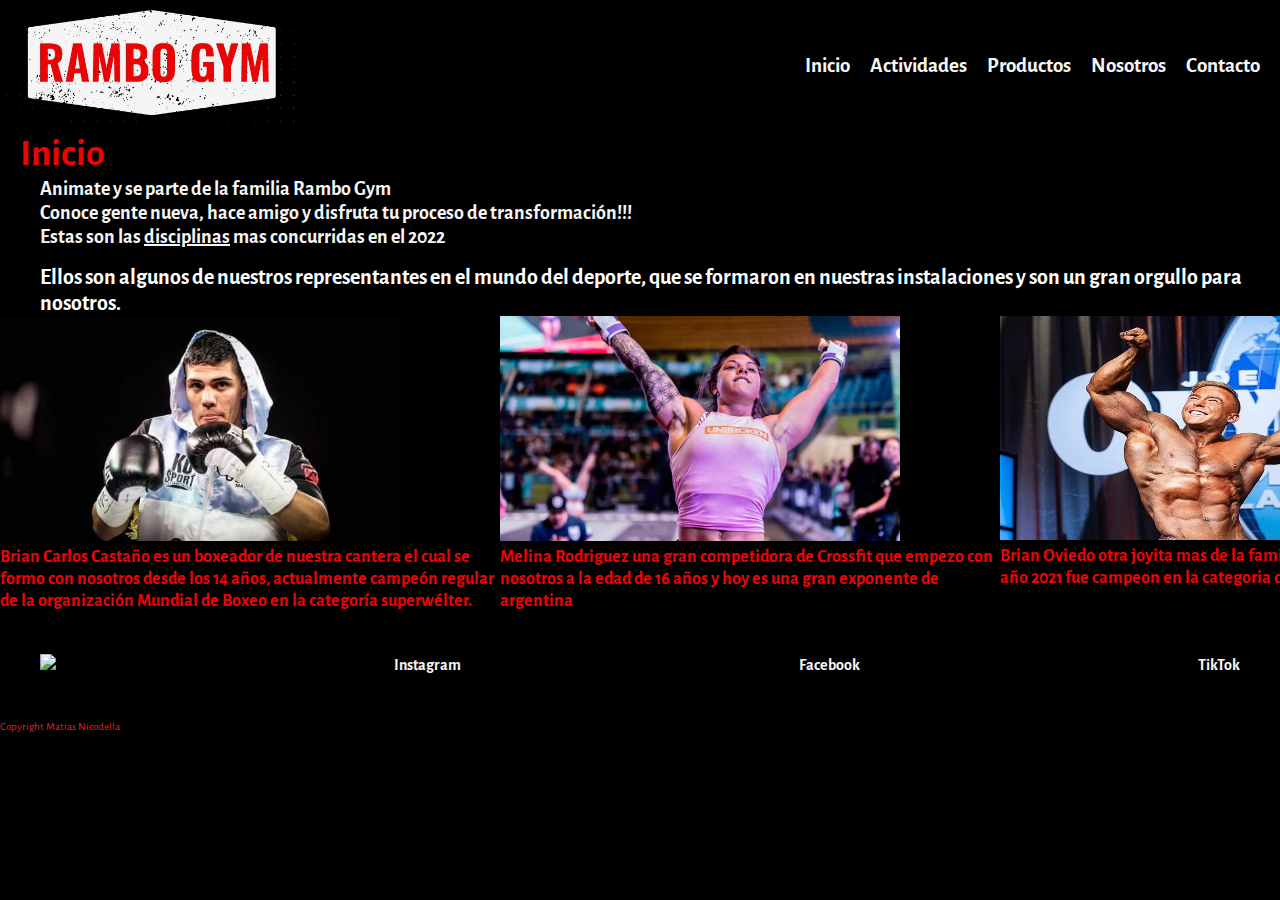
==== index.html @ 4edc75cf "Primer commit" ====
<!DOCTYPE html>
<html lang="es">
<head>
	<meta charset="UTF-8"/>
	<title>RamboGym</title>
	<!-- Link de CSS -->
	<link rel="stylesheet" href="css/estilo.css">	
	<!--Link de fonts-->
	<link rel="preconnect" href="https://fonts.googleapis.com">
	<link rel="preconnect" href="https://fonts.gstatic.com" crossorigin>
	<link href="https://fonts.googleapis.com/css2?family=Alegreya+Sans&display=swap" rel="stylesheet">
</head>
<body>
    <nav>
	   	<ul class="menu">
	   		<li class="logo">
	   			<img src="imagenes/logo.jpg" width="300" />
	   		</li>
	    	<li> 
	    	 	<a class="titulo-index" href="index.html">Inicio</a>	
	    	</li>
	        <li>
	          	<a class="titulo-index" href="actividades.html">Actividades</a>
	        </li>
	        <li>
	            <a class="titulo-index" href="productos.html">Productos</a>
	        </li>
	        <li>
	          	<a class="titulo-index" href="nosotros.html">Nosotros</a>
	        </li>
	        <li>
	          	<a class="titulo-index" href="contacto.html">Contacto</a>
	        </li>
	    </ul>
    </nav>  
    <header>
    <h1 class="titulo">Inicio</h1>
	<h2 class="sub">Animate y se parte de la familia Rambo Gym</h2>
	<p class="sub">Conoce gente nueva, hace amigo y disfruta tu proceso de transformación!!!</p> 
    <p class="sub"> Estas son las <a class="a-disciplinas" href="actividades.html" >   disciplinas</a> mas concurridas en el 2022 </p>
    <p class="titulo-deportistas">Ellos son algunos de nuestros representantes en el mundo del deporte, que se formaron en nuestras instalaciones y son un gran orgullo para nosotros.</p>
    </header>
    <div class="grilla">
    <article>
    	<img src="imagenes/brian.jpg" alt="brian castaño" title="brian castaño boxeador" width="400"/>     	
    	<p class="boxeador"> Brian Carlos Castaño es un boxeador de nuestra cantera el cual se formo con nosotros desde los 14 años, actualmente campeón regular de la organización Mundial de Boxeo en la categoría superwélter. </p>
   	</article>
   	<article>
   		<img src="imagenes/mel.jpg" alt="melina rodriguez" title="melina rodriguez crossfiter" width="400" />
   		<p class="cross">Melina Rodriguez una gran competidora de Crossfit que empezo con nosotros a la edad de 16 años y hoy es una gran exponente de argentina</p>
   	</article>
   	<article>
   		<img src="imagenes/ovied.jpg" alt="brian oviedo" title="brian oviedo fisicoculturista" width="400" height="224" />
   		<p class="fisico">Brian Oviedo otra joyita mas de la familia Rambo Gym, quien en el año 2021 fue campeon en la categoria de culturismo clasico </p>
   	</div>
   	          
   	</article>
   	<footer>
    	<ul class="flex_redes">
    		<li>
    			<img src="imagenes/instagram.jpg" width="20px">
    		</li>
	    	<li>
	    		<a class= "paginas-web" href="https://www.instagram.com/" target="_blank">Instagram</a>
	    	</li>
	 		<li>   	
	    		<a class= "paginas-web" href="https://www.facebook.com/" target="_blank">Facebook</a>
	    	</li>
			<li>
				<a class= "paginas-web" href="https://www.tiktok.com/" target="_blank">TikTok</a>
			</li>
		</ul> 
    <div>
	<span class="cop">Copyright Matias Nicodella</span>
    </div>
	</footer>

	
</body>
</html>
---- css/estilo.css ----
html,
*{
	padding: 0;
	margin: 0;
  font-family: 'Alegreya Sans', sans-serif;
  background-color: black;
}
nav{
  font-weight: bold;
  font-size: 20px;
  color: white;  
}
li {
  list-style: none;
   font-weight: bold;
  font-size: 20px;
  font-family: 'Alegreya Sans', sans-serif;
}
a{
  color: whitesmoke;
  text-decoration: none;
}
.a-disciplinas{
  text-decoration: underline;
}
.titulo{
  padding-left: 20px;
  color: #EC0404;
  font-size: 38px;
  margin-top: 50 px;
} 
.sub{
  padding-left: 40px;
  font-size:20px ;
  font-weight: bold;
  color: whitesmoke; 
}
p{
  padding-left: 40px;
  font-weight: bold;
  font-size: 20px;
  color: whitesmoke;
}
.boxeador, .cross, .fisico{
  font-size: 18px;
  font-weight:bold;
  color: #EC0404;
  font-family: 'Alegreya Sans', sans-serif;
  padding-left: 0px;
}
.opciones-formulario, .paginas-web{
  font-size: 16px;
  color: whitesmoke;
}
.cop{
  color: #E52222;
  font-size: 11px;
}
.actividades, .productos, .nosotros{
  color: #D10202;
  padding-left: 20px;
}
.sub-actividades, .sub-productos, .sub-nosotros, .sub-contacto{
  font-size: 32px;
  color: ghostwhite;
}
.titulo-index{
  font-size: 21px;
  color: whitesmoke;
}
.sub-paratyc{
  font-size:18px ;
  font-weight: lighter;
  color: whitesmoke; 
}
a:hover{
  color: #EC0404;
}
.titulo-deportistas{
  margin-top: 15px;
  color: white;
  font-size:22px ;
  font-weight: bold;
}
/*.menu li{
  display: inline-block;
  margin: 20px;
  vertical-align: top;
}
.menu{
  text-align: right;
  margin-right: 20px;
}*/

.menu {
  display: flex;
  column-gap: 20px;
  margin-right: 20px;
  justify-content: space-between;
  align-items: center;
  flex-wrap: wrap;
}
.logo{
  width: 300;
  flex: 2;
}
/*.flex_redes{
  display: inline-flex;
  column-gap: 600px;
  padding-top: 30px;
  justify-content: space-between;
} */
.grilla{
  display: grid;
  grid-template-columns: 500px 500px 500px;
}
.flex_redes{
  display: flex;
  justify-content: space-between;
  margin: 40px;
}
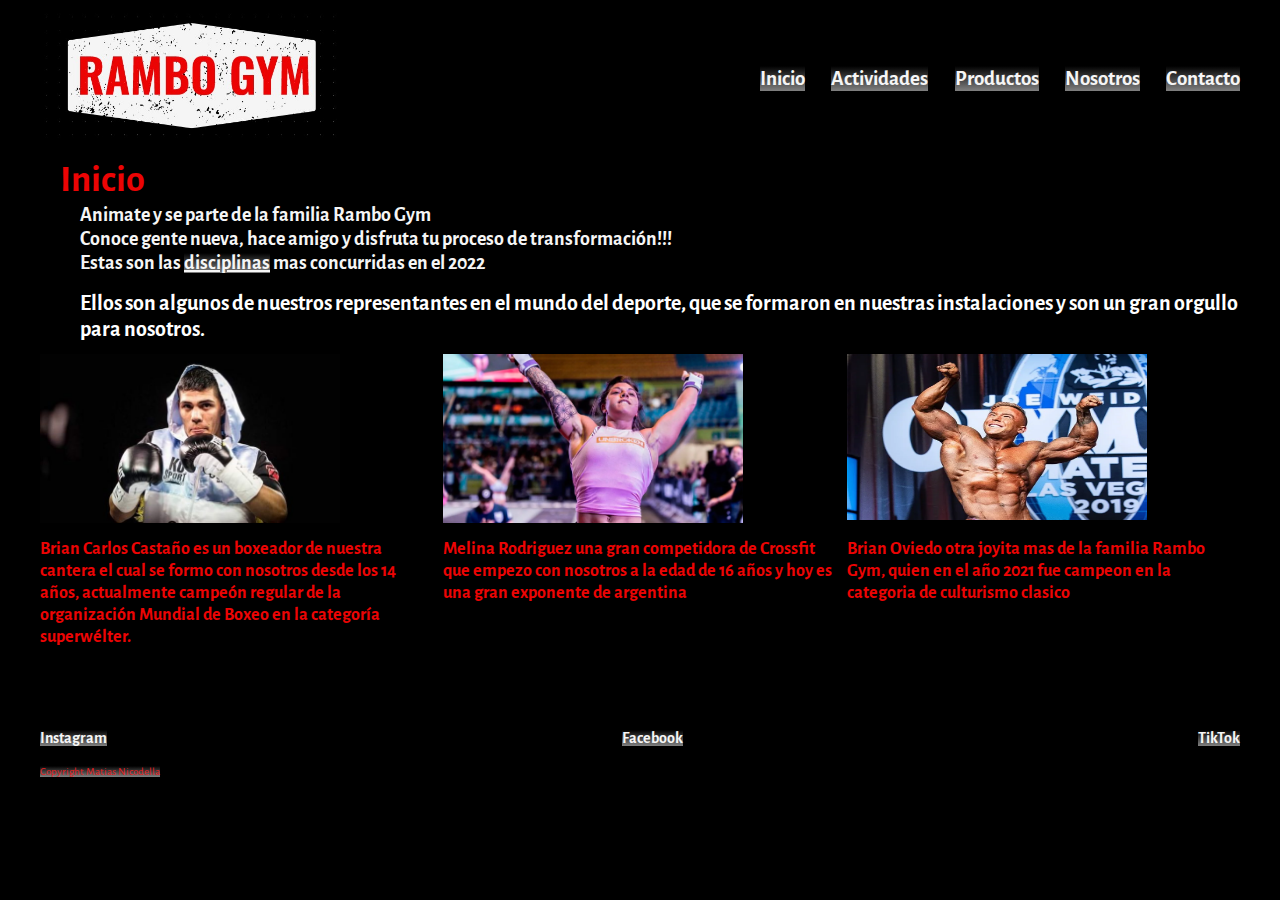
==== commit 6f92a086: "aniadi bootstrap y adapte 2 html" ====
--- a/index.html
+++ b/index.html
@@ -2,7 +2,10 @@
 <html lang="es">
 <head>
 	<meta charset="UTF-8"/>
+	<meta name="viewport" content="width=device-width" />
 	<title>RamboGym</title>
+	<!-- Link de CSS Bootstrap -->
+	<link href="https://cdn.jsdelivr.net/npm/bootstrap@5.2.0/dist/css/bootstrap.min.css" rel="stylesheet" integrity="sha384-gH2yIJqKdNHPEq0n4Mqa/HGKIhSkIHeL5AyhkYV8i59U5AR6csBvApHHNl/vI1Bx" crossorigin="anonymous">
 	<!-- Link de CSS -->
 	<link rel="stylesheet" href="css/estilo.css">	
 	<!--Link de fonts-->
@@ -11,11 +14,11 @@
 	<link href="https://fonts.googleapis.com/css2?family=Alegreya+Sans&display=swap" rel="stylesheet">
 </head>
 <body>
-    <nav>
-	   	<ul class="menu">
-	   		<li class="logo">
-	   			<img src="imagenes/logo.jpg" width="300" />
-	   		</li>
+    <nav class=" menu contenedor ">
+    	<div class="logo">
+	   	<img src="imagenes/logo.jpg" width="300" />
+        </div>
+	   	<ul class="navegable">
 	    	<li> 
 	    	 	<a class="titulo-index" href="index.html">Inicio</a>	
 	    	</li>
@@ -33,48 +36,52 @@
 	        </li>
 	    </ul>
     </nav>  
-    <header>
+    <header class="contenedor">
     <h1 class="titulo">Inicio</h1>
 	<h2 class="sub">Animate y se parte de la familia Rambo Gym</h2>
 	<p class="sub">Conoce gente nueva, hace amigo y disfruta tu proceso de transformación!!!</p> 
     <p class="sub"> Estas son las <a class="a-disciplinas" href="actividades.html" >   disciplinas</a> mas concurridas en el 2022 </p>
     <p class="titulo-deportistas">Ellos son algunos de nuestros representantes en el mundo del deporte, que se formaron en nuestras instalaciones y son un gran orgullo para nosotros.</p>
     </header>
-    <div class="grilla">
+    <div class="grilla contenedor">
+    <article class="grid1">
+    	<img src="imagenes/brian.jpg" alt="brian castaño" title="brian castaño boxeador" width="300"/>
+    </article>
     <article>
-    	<img src="imagenes/brian.jpg" alt="brian castaño" title="brian castaño boxeador" width="400"/>     	
-    	<p class="boxeador"> Brian Carlos Castaño es un boxeador de nuestra cantera el cual se formo con nosotros desde los 14 años, actualmente campeón regular de la organización Mundial de Boxeo en la categoría superwélter. </p>
+    	<p class="descripcion_foto grid2 boxeador"> Brian Carlos Castaño es un boxeador de nuestra cantera el cual se formo con nosotros desde los 14 años, actualmente campeón regular de la organización Mundial de Boxeo en la categoría superwélter. </p>
    	</article>
-   	<article>
-   		<img src="imagenes/mel.jpg" alt="melina rodriguez" title="melina rodriguez crossfiter" width="400" />
-   		<p class="cross">Melina Rodriguez una gran competidora de Crossfit que empezo con nosotros a la edad de 16 años y hoy es una gran exponente de argentina</p>
+   	<article class="grid3">
+   		<img src="imagenes/mel.jpg" alt="melina rodriguez" title="melina rodriguez crossfiter" width="300" />
    	</article>
-   	<article>
-   		<img src="imagenes/ovied.jpg" alt="brian oviedo" title="brian oviedo fisicoculturista" width="400" height="224" />
-   		<p class="fisico">Brian Oviedo otra joyita mas de la familia Rambo Gym, quien en el año 2021 fue campeon en la categoria de culturismo clasico </p>
+   	<article class="grid4">	
+   		<p class="descripcion_foto">Melina Rodriguez una gran competidora de Crossfit que empezo con nosotros a la edad de 16 años y hoy es una gran exponente de argentina</p>
+   	</article>
+   	<article class="grid5">
+   		<img src="imagenes/ovied.jpg" alt="brian oviedo" title="brian oviedo fisicoculturista" width="300" height="166" />
+   	</article>
+   	<article>	
+   		<p class="descripcion_foto grid6">Brian Oviedo otra joyita mas de la familia Rambo Gym, quien en el año 2021 fue campeon en la categoria de culturismo clasico </p>
+   	</article>
    	</div>
    	          
    	</article>
    	<footer>
-    	<ul class="flex_redes">
-    		<li>
-    			<img src="imagenes/instagram.jpg" width="20px">
-    		</li>
+    	<ul class="flex_redes contenedor">
 	    	<li>
-	    		<a class= "paginas-web" href="https://www.instagram.com/" target="_blank">Instagram</a>
+	    		<a class= "paginas-web redes" href="https://www.instagram.com/" target="_blank">Instagram</a>
 	    	</li>
 	 		<li>   	
-	    		<a class= "paginas-web" href="https://www.facebook.com/" target="_blank">Facebook</a>
+	    		<a class= "paginas-web redes" href="https://www.facebook.com/" target="_blank">Facebook</a>
 	    	</li>
 			<li>
-				<a class= "paginas-web" href="https://www.tiktok.com/" target="_blank">TikTok</a>
+				<a class= "paginas-web redes" href="https://www.tiktok.com/" target="_blank">TikTok</a>
 			</li>
 		</ul> 
-    <div>
+    <div class="contenedor">
 	<span class="cop">Copyright Matias Nicodella</span>
     </div>
 	</footer>
-
-	
+ <!--Link de Javascript-->
+<script src="https://cdn.jsdelivr.net/npm/bootstrap@5.2.0/dist/js/bootstrap.bundle.min.js" integrity="sha384-A3rJD856KowSb7dwlZdYEkO39Gagi7vIsF0jrRAoQmDKKtQBHUuLZ9AsSv4jD4Xa" crossorigin="anonymous"></script>
 </body>
 </html>--- a/css/estilo.css
+++ b/css/estilo.css
@@ -1,4 +1,4 @@
-html,
+html
 *{
 	padding: 0;
 	margin: 0;
@@ -17,8 +17,17 @@
   font-family: 'Alegreya Sans', sans-serif;
 }
 a{
-  color: whitesmoke;
+  color: whitesmoke;  
   text-decoration: none;
+  transition-property: color background-color;
+  transition-timing-function: ease-in-out;
+  transition-duration: 450ms;
+  transition-delay: 450ms;
+  background-image: linear-gradient(black , grey);
+}
+a:hover{
+  color: #EC0404;
+  background-color: lightgray;
 }
 .a-disciplinas{
   text-decoration: underline;
@@ -41,7 +50,7 @@
   font-size: 20px;
   color: whitesmoke;
 }
-.boxeador, .cross, .fisico{
+.descripcion_foto{
   font-size: 18px;
   font-weight:bold;
   color: #EC0404;
@@ -55,6 +64,7 @@
 .cop{
   color: #E52222;
   font-size: 11px;
+  background-image: linear-gradient(black , grey);
 }
 .actividades, .productos, .nosotros{
   color: #D10202;
@@ -73,53 +83,85 @@
   font-weight: lighter;
   color: whitesmoke; 
 }
-a:hover{
-  color: #EC0404;
-}
 .titulo-deportistas{
   margin-top: 15px;
   color: white;
   font-size:22px ;
   font-weight: bold;
 }
-/*.menu li{
-  display: inline-block;
-  margin: 20px;
-  vertical-align: top;
-}
-.menu{
-  text-align: right;
-  margin-right: 20px;
-}*/
-
 .menu {
   display: flex;
-  column-gap: 20px;
-  margin-right: 20px;
   justify-content: space-between;
-  align-items: center;
-  flex-wrap: wrap;
+  align-items: center;  
 }
-.logo{
-  width: 300;
-  flex: 2;
+.menu li{
+  display: inline-flex;
 }
-/*.flex_redes{
-  display: inline-flex;
-  column-gap: 600px;
-  padding-top: 30px;
-  justify-content: space-between;
-} */
+.navegable{
+  display: flex;
+  justify-content: flex-end;
+  column-gap: 7%; 
+}
 .grilla{
-  display: grid;
-  grid-template-columns: 500px 500px 500px;
-}
+    display: grid;
+    grid-template-columns: 1fr 1fr 1fr;
+    grid-template-rows: 1fr 1fr;
+    row-gap: 10px;
+    column-gap: 10px;
+    grid-template-areas: "fotoboxeo fotocrossfit fotoculturista"
+                         "boxeo crossfit culturista" 
+  }
+  .grid1{
+    grid-area: fotoboxeo;
+  }
+  .grid2{
+    grid-area: boxeo;
+  }
+  .grid3{
+    grid-area: fotocrossfit;  
+  }
+  .grid4{
+    grid-area: crossfit;
+  }
+  .grid5{
+    grid-area: fotoculturista;
+  }
+  .grid6{
+    grid-area: culturista;
+  }
 .flex_redes{
   display: flex;
   justify-content: space-between;
   margin: 40px;
 }
+.contenedor{
+  width: 100%;
+  max-width: 1200px;
+  margin: auto;
+  margin-top: 1%;
+}
+@media (max-width: 900px){
+  .grilla{
+    grid-template-columns: 1fr 1fr ;
+    grid-template-rows: 1fr 1fr 1fr;
+    grid-template-areas: "fotoboxeo boxeo"
+                         "fotocrossfit crossfit"
+                         "fotoculturista culturista";  
+  }
+  .menu {
+  flex-direction: row-reverse;   
+  }
+  .logo{
+    margin: auto;  
+  }
+  .navegable{    
+    flex-direction: column;
+  }
+}
 
+
+
+   
 
   
 
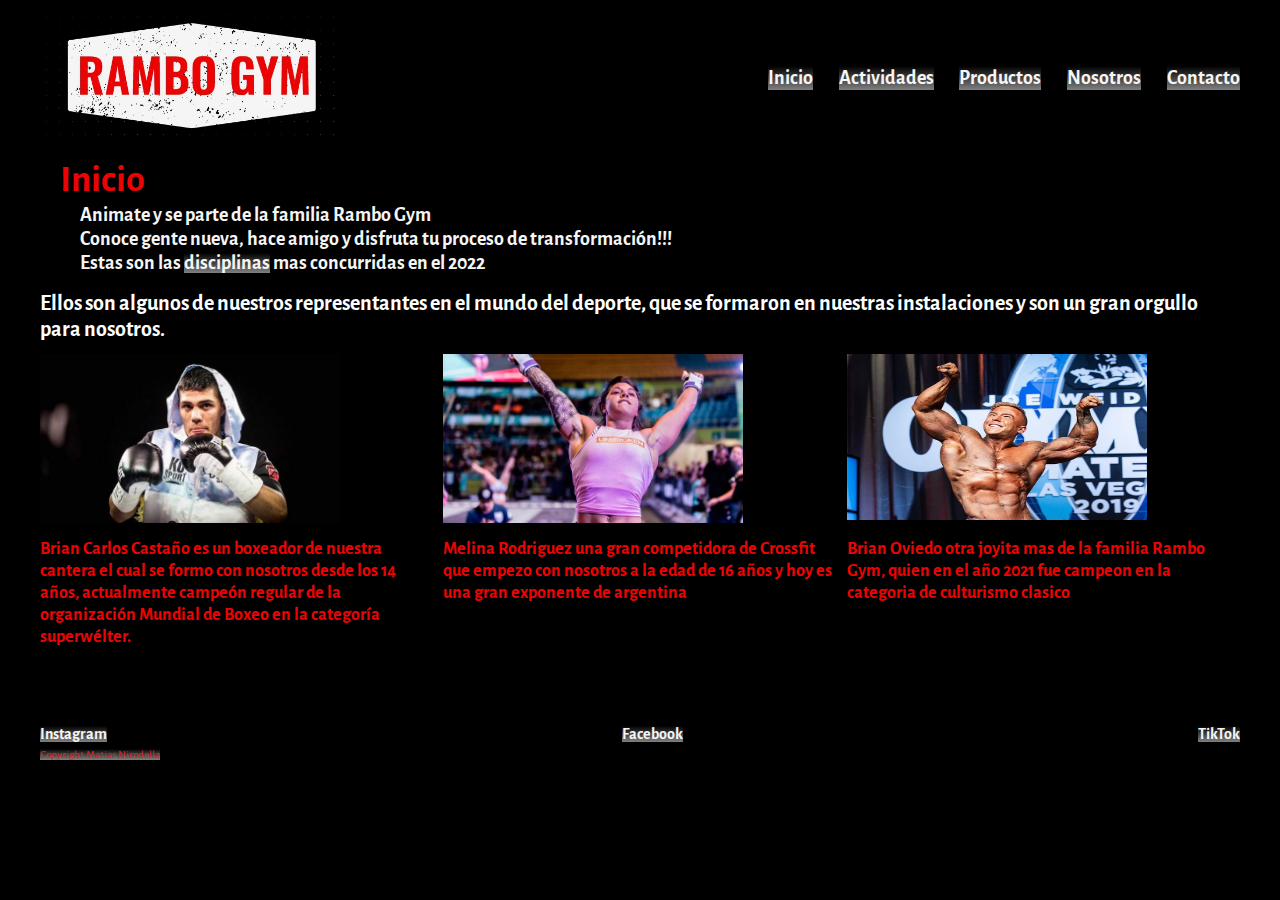
==== commit d1fdbb3e: "modifique y le di estilo desde la carpeta sass a dos html" ====
--- a/index.html
+++ b/index.html
@@ -7,79 +7,79 @@
 	<!-- Link de CSS Bootstrap -->
 	<link href="https://cdn.jsdelivr.net/npm/bootstrap@5.2.0/dist/css/bootstrap.min.css" rel="stylesheet" integrity="sha384-gH2yIJqKdNHPEq0n4Mqa/HGKIhSkIHeL5AyhkYV8i59U5AR6csBvApHHNl/vI1Bx" crossorigin="anonymous">
 	<!-- Link de CSS -->
-	<link rel="stylesheet" href="css/estilo.css">	
+	<link rel="stylesheet" href="sass/style.css">	
 	<!--Link de fonts-->
 	<link rel="preconnect" href="https://fonts.googleapis.com">
 	<link rel="preconnect" href="https://fonts.gstatic.com" crossorigin>
 	<link href="https://fonts.googleapis.com/css2?family=Alegreya+Sans&display=swap" rel="stylesheet">
 </head>
 <body>
-    <nav class=" menu contenedor ">
+    <nav class="navegador">
+    	<div class=" menu">
     	<div class="logo">
-	   	<img src="imagenes/logo.jpg" width="300" />
+	   		<img src="imagenes/logo.jpg" width="300" />
         </div>
-	   	<ul class="navegable">
-	    	<li> 
-	    	 	<a class="titulo-index" href="index.html">Inicio</a>	
-	    	</li>
-	        <li>
-	          	<a class="titulo-index" href="actividades.html">Actividades</a>
-	        </li>
-	        <li>
-	            <a class="titulo-index" href="productos.html">Productos</a>
-	        </li>
-	        <li>
-	          	<a class="titulo-index" href="nosotros.html">Nosotros</a>
-	        </li>
-	        <li>
-	          	<a class="titulo-index" href="contacto.html">Contacto</a>
-	        </li>
+	   		<ul class="navegable">
+	    		<li> 
+	    	 		<a href="index.html">Inicio</a>	
+	    		</li>
+	        	<li>
+	          		<a href="actividades.html">Actividades</a>
+	        	</li>
+	        	<li>
+	            	<a href="productos.html">Productos</a>
+	        	</li>
+	        	<li>
+	          		<a href="nosotros.html">Nosotros</a>
+	        	</li>
+	        	<li>
+	          		<a href="contacto.html">Contacto</a>
+	        	</li>
 	    </ul>
+		</div>
     </nav>  
-    <header class="contenedor">
-    <h1 class="titulo">Inicio</h1>
-	<h2 class="sub">Animate y se parte de la familia Rambo Gym</h2>
-	<p class="sub">Conoce gente nueva, hace amigo y disfruta tu proceso de transformación!!!</p> 
-    <p class="sub"> Estas son las <a class="a-disciplinas" href="actividades.html" >   disciplinas</a> mas concurridas en el 2022 </p>
-    <p class="titulo-deportistas">Ellos son algunos de nuestros representantes en el mundo del deporte, que se formaron en nuestras instalaciones y son un gran orgullo para nosotros.</p>
+    <header class="relleno11">
+    	<h1 class="titulo">Inicio</h1>
+		<h2 class="sub">Animate y se parte de la familia Rambo Gym</h2>
+		<p class="sub">Conoce gente nueva, hace amigo y disfruta tu proceso de transformación!!!</p> 
+    	<p class="sub"> Estas son las <a class="a-disciplinas titulo-index" href="actividades2.html" >   disciplinas</a> mas concurridas en el 2022 </p>
+    	<p class="titulo-deportistas">Ellos son algunos de nuestros representantes en el mundo del deporte, que se formaron en nuestras instalaciones y son un gran orgullo para nosotros.</p>
     </header>
-    <div class="grilla contenedor">
-    <article class="grid1">
-    	<img src="imagenes/brian.jpg" alt="brian castaño" title="brian castaño boxeador" width="300"/>
-    </article>
-    <article>
-    	<p class="descripcion_foto grid2 boxeador"> Brian Carlos Castaño es un boxeador de nuestra cantera el cual se formo con nosotros desde los 14 años, actualmente campeón regular de la organización Mundial de Boxeo en la categoría superwélter. </p>
-   	</article>
-   	<article class="grid3">
-   		<img src="imagenes/mel.jpg" alt="melina rodriguez" title="melina rodriguez crossfiter" width="300" />
-   	</article>
-   	<article class="grid4">	
-   		<p class="descripcion_foto">Melina Rodriguez una gran competidora de Crossfit que empezo con nosotros a la edad de 16 años y hoy es una gran exponente de argentina</p>
-   	</article>
-   	<article class="grid5">
-   		<img src="imagenes/ovied.jpg" alt="brian oviedo" title="brian oviedo fisicoculturista" width="300" height="166" />
-   	</article>
-   	<article>	
-   		<p class="descripcion_foto grid6">Brian Oviedo otra joyita mas de la familia Rambo Gym, quien en el año 2021 fue campeon en la categoria de culturismo clasico </p>
-   	</article>
-   	</div>
-   	          
-   	</article>
-   	<footer>
-    	<ul class="flex_redes contenedor">
+    <div class="relleno12">
+    	<div class="grilla contenedor">
+    		<article class="grid1">
+    			<img src="imagenes/brian.jpg" alt="brian castaño" title="brian castaño boxeador" width="300"/>
+    		</article>
+    		<article class="grid2">
+    			<p class="descripcion_foto"> Brian Carlos Castaño es un boxeador de nuestra cantera el cual se formo con nosotros desde los 14 años, actualmente campeón regular de la organización Mundial de Boxeo en la categoría superwélter. </p>
+   			</article>
+   			<article class="grid3">
+   				<img src="imagenes/mel.jpg" alt="melina rodriguez" title="melina rodriguez crossfiter" width="300" />
+   			</article>
+   			<article class="grid4">	
+   				<p class="descripcion_foto">Melina Rodriguez una gran competidora de Crossfit que empezo con nosotros a la edad de 16 años y hoy es una gran exponente de argentina</p>
+   			</article>
+   			<article class="grid5">
+   				<img src="imagenes/ovied.jpg" alt="brian oviedo" title="brian oviedo fisicoculturista" width="300" height="166" />
+   			</article>
+   			<article class=" grid6">	
+   				<p class="descripcion_foto">Brian Oviedo otra joyita mas de la familia Rambo Gym, quien en el año 2021 fue campeon en la categoria de culturismo clasico </p>
+   			</article>
+   		</div>
+  	</div>
+	<footer class="pie">
+    	<ul class="flex_redes">
 	    	<li>
-	    		<a class= "paginas-web redes" href="https://www.instagram.com/" target="_blank">Instagram</a>
+	    		<a class= "paginas-web" href="https://www.instagram.com/" target="_blank">Instagram</a>
 	    	</li>
 	 		<li>   	
-	    		<a class= "paginas-web redes" href="https://www.facebook.com/" target="_blank">Facebook</a>
+	    		<a class= "paginas-web" href="https://www.facebook.com/" target="_blank">Facebook</a>
 	    	</li>
 			<li>
-				<a class= "paginas-web redes" href="https://www.tiktok.com/" target="_blank">TikTok</a>
+				<a class= "paginas-web" href="https://www.tiktok.com/" target="_blank">TikTok</a>
 			</li>
 		</ul> 
-    <div class="contenedor">
-	<span class="cop">Copyright Matias Nicodella</span>
-    </div>
+		<span class="cop">Copyright Matias Nicodella</span>
 	</footer>
  <!--Link de Javascript-->
 <script src="https://cdn.jsdelivr.net/npm/bootstrap@5.2.0/dist/js/bootstrap.bundle.min.js" integrity="sha384-A3rJD856KowSb7dwlZdYEkO39Gagi7vIsF0jrRAoQmDKKtQBHUuLZ9AsSv4jD4Xa" crossorigin="anonymous"></script>
--- a/sass/style.css
+++ b/sass/style.css
@@ -0,0 +1,269 @@
+html
+* {
+  padding: 0;
+  margin: 0;
+  font-family: 'Alegreya Sans', sans-serif;
+  background-color: black; }
+
+nav {
+  font-weight: bold;
+  font-size: 20px;
+  color: white; }
+
+li {
+  list-style: none;
+  font-weight: bold;
+  font-size: 20px;
+  font-family: 'Alegreya Sans', sans-serif; }
+
+a {
+  color: whitesmoke;
+  text-decoration: none;
+  transition-property: color background-color;
+  transition-timing-function: ease-in-out;
+  transition-duration: 450ms;
+  transition-delay: 450ms;
+  background-image: linear-gradient(black, grey); }
+  a:hover {
+    color: #EC0404;
+    background-color: lightgray; }
+  a p {
+    padding-left: 40px;
+    font-weight: bold;
+    font-size: 20px;
+    color: whitesmoke; }
+
+.navegador {
+  width: 100%;
+  max-width: 1200px;
+  margin: auto;
+  margin-top: 1%; }
+  .navegador .menu {
+    display: flex;
+    justify-content: space-between;
+    align-items: center; }
+    .navegador .menu .navegable {
+      display: flex;
+      justify-content: flex-end;
+      column-gap: 7%; }
+      .navegador .menu .navegable li {
+        display: inline-flex; }
+
+.relleno11 {
+  width: 100%;
+  max-width: 1200px;
+  margin: auto;
+  margin-top: 1%; }
+  .relleno11 .titulo {
+    padding-left: 20px;
+    color: #EC0404;
+    font-size: 38px;
+    margin-top: 50 px; }
+  .relleno11 h2.sub {
+    padding-left: 40px;
+    font-size: 20px;
+    font-weight: bold;
+    color: whitesmoke; }
+  .relleno11 p.sub {
+    padding-left: 40px;
+    font-size: 20px;
+    font-weight: bold;
+    color: whitesmoke; }
+  .relleno11 p.sub.a-disciplinas {
+    text-decoration: underline; }
+  .relleno11 p.sub.titulo-index {
+    font-size: 21px;
+    color: whitesmoke; }
+  .relleno11 p.titulo-deportistas {
+    margin-top: 15px;
+    color: white;
+    font-size: 22px;
+    font-weight: bold; }
+
+.relleno12 {
+  width: 100%;
+  max-width: 1200px;
+  margin: auto;
+  margin-top: 1%; }
+  .relleno12 .grilla {
+    display: grid;
+    grid-template-columns: 1fr 1fr 1fr;
+    grid-template-rows: 1fr 1fr;
+    row-gap: 10px;
+    column-gap: 10px;
+    grid-template-areas: "fotoboxeo fotocrossfit fotoculturista"+ "boxeo crossfit culturista"; }
+    .relleno12 .grilla .grid1 {
+      grid-area: fotoboxeo; }
+    .relleno12 .grilla .grid2 {
+      grid-area: boxeo; }
+      .relleno12 .grilla .grid2 .descripcion_foto {
+        font-size: 18px;
+        font-weight: bold;
+        color: #EC0404;
+        font-family: 'Alegreya Sans', sans-serif;
+        padding-left: 0px; }
+    .relleno12 .grilla .grid3 {
+      grid-area: fotocrossfit; }
+    .relleno12 .grilla .grid4 {
+      grid-area: crossfit; }
+      .relleno12 .grilla .grid4 .descripcion_foto {
+        font-size: 18px;
+        font-weight: bold;
+        color: #EC0404;
+        font-family: 'Alegreya Sans', sans-serif;
+        padding-left: 0px; }
+    .relleno12 .grilla .grid5 {
+      grid-area: fotoculturista; }
+    .relleno12 .grilla .grid6 {
+      grid-area: culturista; }
+      .relleno12 .grilla .grid6 .descripcion_foto {
+        font-size: 18px;
+        font-weight: bold;
+        color: #EC0404;
+        font-family: 'Alegreya Sans', sans-serif;
+        padding-left: 0px; }
+
+.pie {
+  width: 100%;
+  max-width: 1200px;
+  margin: auto;
+  margin-top: 1%; }
+  .pie .flex_redes {
+    display: flex;
+    justify-content: space-between;
+    margin: 0; }
+    .pie .flex_redes li {
+      font-size: 16px;
+      color: whitesmoke; }
+  .pie .cop {
+    color: #E52222;
+    font-size: 11px;
+    background-image: linear-gradient(black, grey); }
+
+.relleno21 {
+  width: 100%;
+  max-width: 1200px;
+  margin: auto;
+  margin-top: 1%; }
+  .relleno21 .titulo {
+    padding-left: 20px;
+    color: #EC0404;
+    font-size: 38px;
+    margin-top: 50 px; }
+  .relleno21 p {
+    padding-left: 40px;
+    font-weight: bold;
+    font-size: 20px;
+    color: whitesmoke; }
+  .relleno21 .sub-actividades {
+    font-size: 32px;
+    color: ghostwhite; }
+  .relleno21 .actividades {
+    color: #D10202;
+    padding-left: 20px; }
+
+.relleno22 {
+  width: 100%;
+  max-width: 1200px;
+  margin: auto;
+  margin-top: 1%; }
+  .relleno22 .sub-actividades {
+    font-size: 32px;
+    color: ghostwhite; }
+  .relleno22 .actividades {
+    color: #D10202;
+    padding-left: 20px; }
+  .relleno22 .sub {
+    padding-left: 40px;
+    font-size: 20px;
+    font-weight: bold;
+    color: whitesmoke; }
+
+.relleno31 {
+  width: 100%;
+  max-width: 1200px;
+  margin: auto;
+  margin-top: 1%; }
+  .relleno31 .titulo {
+    padding-left: 20px;
+    color: #EC0404;
+    font-size: 38px;
+    margin-top: 50 px; }
+  .relleno31 p {
+    padding-left: 40px;
+    font-weight: bold;
+    font-size: 20px;
+    color: whitesmoke; }
+  .relleno31 .sub-productos {
+    font-size: 32px;
+    color: ghostwhite; }
+  .relleno31 .sub {
+    padding-left: 40px;
+    font-size: 20px;
+    font-weight: bold;
+    color: whitesmoke; }
+  .relleno31 .productos {
+    color: #D10202;
+    padding-left: 20px; }
+  .relleno31 .sub-paratyc {
+    font-size: 18px;
+    font-weight: lighter;
+    color: whitesmoke; }
+
+.relleno41 {
+  width: 100%;
+  max-width: 1200px;
+  margin: auto;
+  margin-top: 1%; }
+  .relleno41 .titulo {
+    padding-left: 20px;
+    color: #EC0404;
+    font-size: 38px;
+    margin-top: 50 px; }
+  .relleno41 .sub-nosotros {
+    font-size: 32px;
+    color: ghostwhite; }
+  .relleno41 p {
+    padding-left: 40px;
+    font-weight: bold;
+    font-size: 20px;
+    color: whitesmoke; }
+  .relleno41 .nosotros {
+    color: #D10202;
+    padding-left: 20px; }
+
+.relleno51 {
+  width: 100%;
+  max-width: 1200px;
+  margin: auto;
+  margin-top: 1%; }
+  .relleno51 .titulo {
+    padding-left: 20px;
+    color: #EC0404;
+    font-size: 38px;
+    margin-top: 50 px; }
+  .relleno51 .sub-contacto {
+    font-size: 32px;
+    color: ghostwhite; }
+  .relleno51 .sub-paratyc {
+    font-size: 18px;
+    font-weight: lighter;
+    color: whitesmoke; }
+  .relleno51 .opciones-formulario {
+    font-size: 16px;
+    color: whitesmoke; }
+
+@media (max-width: 900px) {
+  .menu {
+    flex-direction: row-reverse; }
+  .logo {
+    margin: auto; }
+  .navegable {
+    flex-direction: column; }
+  .relleno12 .grilla {
+    grid-template-columns: 1fr 1fr;
+    grid-template-rows: 1fr 1fr 1fr;
+    grid-template-areas: "fotoboxeo boxeo"+ "fotocrossfit crossfit"+ "fotoculturista culturista"; } }
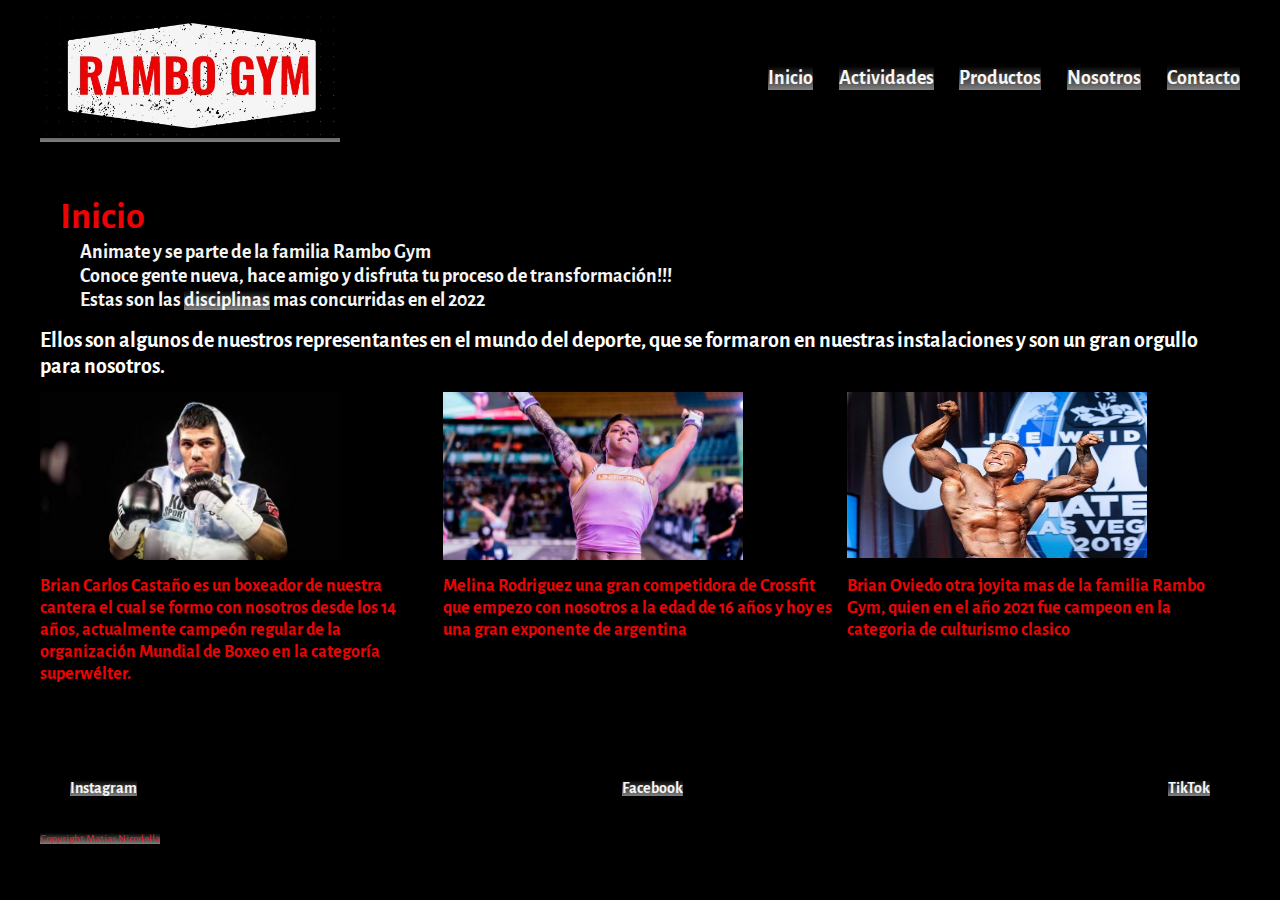
==== commit 9426b4b6: "cambios de imagenes" ====
--- a/index.html
+++ b/index.html
@@ -2,23 +2,22 @@
 <html lang="es">
 <head>
 	<meta charset="UTF-8"/>
-	<meta name="viewport" content="width=device-width" />
+	<meta name="viewport" content="width=device-width"/>
+	<meta name="keywords" content="gimnasio, actividades, pesas, disciplinas, deporte"/>
+	<meta name="description" content="Entra al sitio del mejor gimnasio en Argentina,registrate y ponete en forma con RamboGym"/>
 	<title>RamboGym</title>
-	<!-- Link de CSS Bootstrap -->
-	<link href="https://cdn.jsdelivr.net/npm/bootstrap@5.2.0/dist/css/bootstrap.min.css" rel="stylesheet" integrity="sha384-gH2yIJqKdNHPEq0n4Mqa/HGKIhSkIHeL5AyhkYV8i59U5AR6csBvApHHNl/vI1Bx" crossorigin="anonymous">
-	<!-- Link de CSS -->
-	<link rel="stylesheet" href="sass/style.css">	
-	<!--Link de fonts-->
-	<link rel="preconnect" href="https://fonts.googleapis.com">
-	<link rel="preconnect" href="https://fonts.gstatic.com" crossorigin>
-	<link href="https://fonts.googleapis.com/css2?family=Alegreya+Sans&display=swap" rel="stylesheet">
+	<link href="https://cdn.jsdelivr.net/npm/bootstrap@5.2.0/dist/css/bootstrap.min.css" rel="stylesheet" integrity="sha384-gH2yIJqKdNHPEq0n4Mqa/HGKIhSkIHeL5AyhkYV8i59U5AR6csBvApHHNl/vI1Bx" crossorigin="anonymous"/>
+	<link rel="stylesheet" href="sass/style.css"/>	
+	<link rel="preconnect" href="https://fonts.googleapis.com"/>
+	<link rel="preconnect" href="https://fonts.gstatic.com" crossorigin/>
+	<link href="https://fonts.googleapis.com/css2?family=Alegreya+Sans&display=swap" rel="stylesheet"/>
 </head>
 <body>
     <nav class="navegador">
     	<div class=" menu">
-    	<div class="logo">
-	   		<img src="imagenes/logo.jpg" width="300" />
-        </div>
+    		<div class="logo">
+	   			<a href="index.html"><img src="imagenes/logo.jpg" alt="logo" title="logo" width="300"/></a>
+        	</div>
 	   		<ul class="navegable">
 	    		<li> 
 	    	 		<a href="index.html">Inicio</a>	
@@ -35,38 +34,38 @@
 	        	<li>
 	          		<a href="contacto.html">Contacto</a>
 	        	</li>
-	    </ul>
+	    	</ul>
 		</div>
     </nav>  
     <header class="relleno11">
     	<h1 class="titulo">Inicio</h1>
 		<h2 class="sub">Animate y se parte de la familia Rambo Gym</h2>
 		<p class="sub">Conoce gente nueva, hace amigo y disfruta tu proceso de transformación!!!</p> 
-    	<p class="sub"> Estas son las <a class="a-disciplinas titulo-index" href="actividades2.html" >   disciplinas</a> mas concurridas en el 2022 </p>
+    	<p class="sub"> Estas son las <a class="a-disciplinas titulo-index" href="actividades.html">disciplinas</a> mas concurridas en el 2022 </p>
     	<p class="titulo-deportistas">Ellos son algunos de nuestros representantes en el mundo del deporte, que se formaron en nuestras instalaciones y son un gran orgullo para nosotros.</p>
     </header>
-    <div class="relleno12">
+    <main class="relleno12">
     	<div class="grilla contenedor">
     		<article class="grid1">
-    			<img src="imagenes/brian.jpg" alt="brian castaño" title="brian castaño boxeador" width="300"/>
+    			<img class="imagen-zoom" src="imagenes/brian.jpg" alt="brian castaño" title="brian castaño boxeador" width="300"/>
     		</article>
     		<article class="grid2">
     			<p class="descripcion_foto"> Brian Carlos Castaño es un boxeador de nuestra cantera el cual se formo con nosotros desde los 14 años, actualmente campeón regular de la organización Mundial de Boxeo en la categoría superwélter. </p>
    			</article>
    			<article class="grid3">
-   				<img src="imagenes/mel.jpg" alt="melina rodriguez" title="melina rodriguez crossfiter" width="300" />
+   				<img class="imagen-zoom" src="imagenes/mel.jpg" alt="melina rodriguez" title="melina rodriguez crossfiter" width="300" />
    			</article>
    			<article class="grid4">	
    				<p class="descripcion_foto">Melina Rodriguez una gran competidora de Crossfit que empezo con nosotros a la edad de 16 años y hoy es una gran exponente de argentina</p>
    			</article>
    			<article class="grid5">
-   				<img src="imagenes/ovied.jpg" alt="brian oviedo" title="brian oviedo fisicoculturista" width="300" height="166" />
+   				<img class="imagen-zoom" src="imagenes/ovied.jpg" alt="brian oviedo" title="brian oviedo fisicoculturista" width="300" height="166" />
    			</article>
    			<article class=" grid6">	
    				<p class="descripcion_foto">Brian Oviedo otra joyita mas de la familia Rambo Gym, quien en el año 2021 fue campeon en la categoria de culturismo clasico </p>
    			</article>
    		</div>
-  	</div>
+  	</main>
 	<footer class="pie">
     	<ul class="flex_redes">
 	    	<li>
@@ -81,7 +80,6 @@
 		</ul> 
 		<span class="cop">Copyright Matias Nicodella</span>
 	</footer>
- <!--Link de Javascript-->
 <script src="https://cdn.jsdelivr.net/npm/bootstrap@5.2.0/dist/js/bootstrap.bundle.min.js" integrity="sha384-A3rJD856KowSb7dwlZdYEkO39Gagi7vIsF0jrRAoQmDKKtQBHUuLZ9AsSv4jD4Xa" crossorigin="anonymous"></script>
 </body>
 </html>--- a/sass/style.css
+++ b/sass/style.css
@@ -6,9 +6,9 @@
   background-color: black; }
 
 nav {
+  color: white;
   font-weight: bold;
-  font-size: 20px;
-  color: white; }
+  font-size: 20px; }
 
 li {
   list-style: none;
@@ -58,16 +58,16 @@
     padding-left: 20px;
     color: #EC0404;
     font-size: 38px;
-    margin-top: 50 px; }
+    margin-top: 50px; }
   .relleno11 h2.sub {
     padding-left: 40px;
-    font-size: 20px;
-    font-weight: bold;
+    font-weight: bold;
+    font-size: 20px;
     color: whitesmoke; }
   .relleno11 p.sub {
     padding-left: 40px;
-    font-size: 20px;
-    font-weight: bold;
+    font-weight: bold;
+    font-size: 20px;
     color: whitesmoke; }
   .relleno11 p.sub.a-disciplinas {
     text-decoration: underline; }
@@ -95,6 +95,10 @@
  "boxeo crossfit culturista"; }
     .relleno12 .grilla .grid1 {
       grid-area: fotoboxeo; }
+      .relleno12 .grilla .grid1 .imagen-zoom {
+        transition: transform 1s; }
+      .relleno12 .grilla .grid1 .imagen-zoom:hover {
+        transform: scale(2, 2); }
     .relleno12 .grilla .grid2 {
       grid-area: boxeo; }
       .relleno12 .grilla .grid2 .descripcion_foto {
@@ -105,6 +109,10 @@
         padding-left: 0px; }
     .relleno12 .grilla .grid3 {
       grid-area: fotocrossfit; }
+      .relleno12 .grilla .grid3 .imagen-zoom {
+        transition: transform 1s; }
+      .relleno12 .grilla .grid3 .imagen-zoom:hover {
+        transform: scale(2, 2); }
     .relleno12 .grilla .grid4 {
       grid-area: crossfit; }
       .relleno12 .grilla .grid4 .descripcion_foto {
@@ -115,6 +123,10 @@
         padding-left: 0px; }
     .relleno12 .grilla .grid5 {
       grid-area: fotoculturista; }
+      .relleno12 .grilla .grid5 .imagen-zoom {
+        transition: transform 1s; }
+      .relleno12 .grilla .grid5 .imagen-zoom:hover {
+        transform: scale(2, 2); }
     .relleno12 .grilla .grid6 {
       grid-area: culturista; }
       .relleno12 .grilla .grid6 .descripcion_foto {
@@ -132,7 +144,7 @@
   .pie .flex_redes {
     display: flex;
     justify-content: space-between;
-    margin: 0; }
+    margin: 30px; }
     .pie .flex_redes li {
       font-size: 16px;
       color: whitesmoke; }
@@ -150,7 +162,7 @@
     padding-left: 20px;
     color: #EC0404;
     font-size: 38px;
-    margin-top: 50 px; }
+    margin-top: 50px; }
   .relleno21 p {
     padding-left: 40px;
     font-weight: bold;
@@ -176,8 +188,8 @@
     padding-left: 20px; }
   .relleno22 .sub {
     padding-left: 40px;
-    font-size: 20px;
-    font-weight: bold;
+    font-weight: bold;
+    font-size: 20px;
     color: whitesmoke; }
 
 .relleno31 {
@@ -189,7 +201,7 @@
     padding-left: 20px;
     color: #EC0404;
     font-size: 38px;
-    margin-top: 50 px; }
+    margin-top: 50px; }
   .relleno31 p {
     padding-left: 40px;
     font-weight: bold;
@@ -200,8 +212,8 @@
     color: ghostwhite; }
   .relleno31 .sub {
     padding-left: 40px;
-    font-size: 20px;
-    font-weight: bold;
+    font-weight: bold;
+    font-size: 20px;
     color: whitesmoke; }
   .relleno31 .productos {
     color: #D10202;
@@ -220,7 +232,7 @@
     padding-left: 20px;
     color: #EC0404;
     font-size: 38px;
-    margin-top: 50 px; }
+    margin-top: 50px; }
   .relleno41 .sub-nosotros {
     font-size: 32px;
     color: ghostwhite; }
@@ -232,6 +244,10 @@
   .relleno41 .nosotros {
     color: #D10202;
     padding-left: 20px; }
+  .relleno41 ul li .imagen-zoom {
+    transition: transform 1s; }
+  .relleno41 ul li .imagen-zoom:hover {
+    transform: scale(2, 2); }
 
 .relleno51 {
   width: 100%;
@@ -242,7 +258,7 @@
     padding-left: 20px;
     color: #EC0404;
     font-size: 38px;
-    margin-top: 50 px; }
+    margin-top: 50px; }
   .relleno51 .sub-contacto {
     font-size: 32px;
     color: ghostwhite; }
@@ -252,6 +268,36 @@
     color: whitesmoke; }
   .relleno51 .opciones-formulario {
     font-size: 16px;
+    color: whitesmoke; }
+
+.relleno61 {
+  width: 100%;
+  max-width: 1200px;
+  margin: auto;
+  margin-top: 1%; }
+  .relleno61 .titulo {
+    padding-left: 20px;
+    color: #EC0404;
+    font-size: 38px; }
+  .relleno61 p {
+    padding-left: 40px;
+    font-weight: bold;
+    font-size: 20px;
+    color: whitesmoke; }
+
+.relleno71 {
+  width: 100%;
+  max-width: 1200px;
+  margin: auto;
+  margin-top: 1%; }
+  .relleno71 .titulo {
+    padding-left: 20px;
+    color: #EC0404;
+    font-size: 38px; }
+  .relleno71 p {
+    padding-left: 40px;
+    font-weight: bold;
+    font-size: 20px;
     color: whitesmoke; }
 
 @media (max-width: 900px) {
@@ -266,4 +312,20 @@
     grid-template-rows: 1fr 1fr 1fr;
     grid-template-areas: "fotoboxeo boxeo"  "fotocrossfit crossfit"- "fotoculturista culturista"; } }
+ "fotoculturista culturista"; }
+    .relleno12 .grilla .grid1 .imagen-zoom {
+      transition: none; }
+    .relleno12 .grilla .grid1 .imagen-zoom:hover {
+      transform: none; }
+    .relleno12 .grilla .grid3 .imagen-zoom {
+      transition: none; }
+    .relleno12 .grilla .grid3 .imagen-zoom:hover {
+      transform: none; }
+    .relleno12 .grilla .grid5 .imagen-zoom {
+      transition: none; }
+    .relleno12 .grilla .grid5 .imagen-zoom:hover {
+      transform: none; }
+  .relleno41 ul li .imagen-zoom {
+    transition: none; }
+  .relleno41 ul li .imagen-zoom:hover {
+    transform: none; } }
